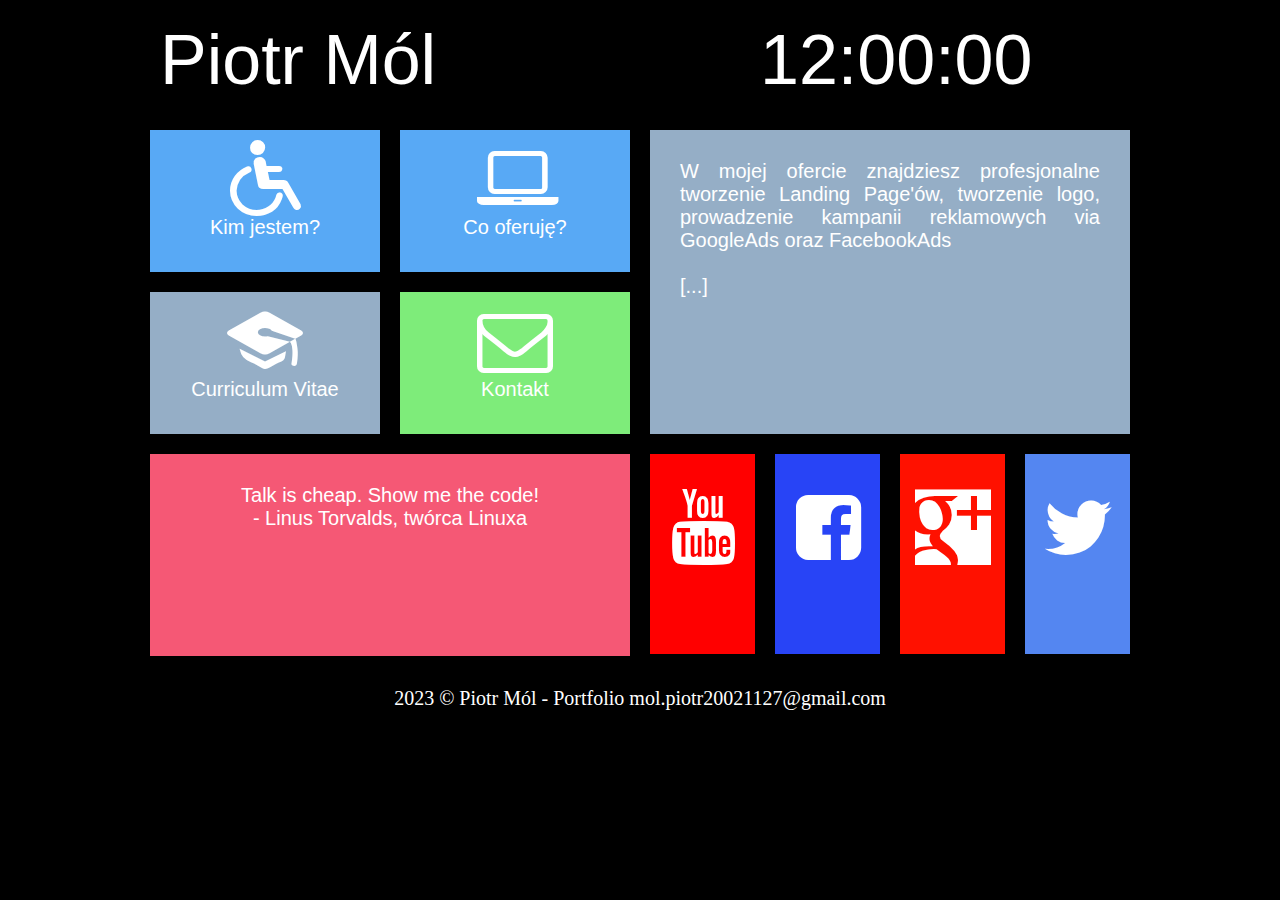
==== co-oferuje.html @ b84a2868 "Add files via upload" ====
<!DOCTYPE HTML>
<html lang="pl">
<head>
	<!-- Google tag (gtag.js) -->
<script async src="https://www.googletagmanager.com/gtag/js?id=G-7K913E9GDN"></script>
<script>
  window.dataLayer = window.dataLayer || [];
  function gtag(){dataLayer.push(arguments);}
  gtag('js', new Date());

  gtag('config', 'G-7K913E9GDN');
</script>
	<meta charset="utf-8" />
	<meta http-equiv="X-UA-Compatible" content="IE=edge,chrome=1" />
	<link rel="stylesheet" type="text/css" href="style.css">
	<link rel="stylesheet" href="css/fontello.css" type="text/css" />
	<meta name="description" content="Opis strony">
	<meta name="keywords" content="Portfolio, Programista">		
</head>

<body>
<div id="container">
	<div class="rectangle">
		<div id="logo">Piotr Mól</div>
		<div id="zegar">12:00:00</div>
		<div style="clear: both;"></div>
	</div>
	<div class="square">
		<div class="tile1">
			<i class="icon-accessibility"></i></br>
			<a class ="href-color" href="kim-jestem.html" >Kim jestem?</a>
		</div>
		
		<div class="tile1">
			<i class="icon-laptop"></i></br>
			<a class ="href-color" href="co-oferuje.html">Co oferuję?</a>
		</div>
		
		<div class="tile2">
			<i class="icon-graduation-cap"></i></br>
			<a class ="href-color" href="cv.html">Curriculum Vitae</a>
		</div>
		
		<div class="tile3">
			<i class="icon-mail"></i></br>
			<a class ="href-color" href="kontakt.html">Kontakt</a>
		</div>

		<div class="tile4">
		Talk is cheap. Show me the code!<br/>- Linus Torvalds, twórca Linuxa
		
		</div>
	</div>
	<div class="square">
		<div class="tile5">
			W mojej ofercie znajdziesz profesjonalne tworzenie Landing Page'ów, tworzenie logo, prowadzenie kampanii reklamowych via GoogleAds oraz FacebookAds<br/><br/>
			[...]
		</div>
		<div class="yt">
			<i class="icon-youtube"></i>
		</div>

		<div class="fb">
			<i class="icon-facebook-squared"></i>
		</div>

		<div class="gplus">
			<i class="icon-googleplus"></i>
		</div>

		<div class="twitter">
			<i class="icon-twitter"></i>
		</div>
	</div>
	<div style="visibility: hidden;">a</div>
</div>
</body>
<footer>
	<div style="text-align: center;">
		2023 &copy; Piotr Mól - Portfolio mol.piotr20021127@gmail.com
	</div>
</footer>
</html>
---- style.css ----
body
{
background-color: black;
color: white;
font-size: 20px;
font-family: 'Times New Roman', Times, serif;
}

#container
{
width: 1000px;
margin-left: auto;
margin-right: auto;
}

.rectangle
{
width: 960px;
margin: 20px;
text-align: center;
}

#logo
{
float: left;
width: 600px;
font-size: 70px;
text-align: left;
font-family: Verdana, Geneva, Tahoma, sans-serif;
}

#zegar
{
float: left;
font-family: Verdana, Geneva, Tahoma, sans-serif;
font-size: 70px;

}

.square
{
width: 500px;
float: left;
color: #ffffff;
font-family: Verdana, Geneva, Tahoma, sans-serif;
}

.href-color
{
    color: #ffffff;
    font-family: Verdana, Geneva, Tahoma, sans-serif;
    text-decoration: none;
}

.tile1
{
margin: 10px;
width: 230px;
height: 142px;
background-color: rgb(88, 169, 245);
float: left;
text-align: center; 
}

.tile2
{
margin: 10px;
width: 230px;
height: 142px;
background-color: rgb(149, 174, 198);
float: left;
text-align: center
}

.tile3
{
margin: 10px;
width: 230px;
height: 142px;
background-color: rgb(126, 236, 122);
float: left;
text-align: center
}

.tile4
{
margin: 10px;
padding: 30px;
width: 420px;
height: 142px;
background-color: rgb(245, 88, 117);
float: left;
text-align: center;
}

.tile5
{
margin: 10px;
padding: 30px;
width: 420px;
height: 244px;
background-color: rgb(149, 174, 198);
text-align: justify;
}

.yt
{
    margin: 10px;
    width: 105px;
    height: 200px;
    background-color: red;
    float: left;
}

.fb
{
    margin: 10px;
    width: 105px;
    height: 200px;
    background-color: rgb(40, 68, 246);
    float: left;
}

.gplus
{
    margin: 10px;
    width: 105px;
    height: 200px;
    background-color: rgb(255, 17, 0);
    float: left;
}

.twitter
{
    margin: 10px;
    width: 105px;
    height: 200px;
    background-color: rgb(84, 134, 241);
    float: left;
}
---- css/fontello.css ----
@font-face {
  font-family: 'fontello';
  src: url('../font/fontello.eot?56665834');
  src: url('../font/fontello.eot?56665834#iefix') format('embedded-opentype'),
       url('../font/fontello.woff2?56665834') format('woff2'),
       url('../font/fontello.woff?56665834') format('woff'),
       url('../font/fontello.ttf?56665834') format('truetype'),
       url('../font/fontello.svg?56665834#fontello') format('svg');
  font-weight: normal;
  font-style: normal;
}
/* Chrome hack: SVG is rendered more smooth in Windozze. 100% magic, uncomment if you need it. */
/* Note, that will break hinting! In other OS-es font will be not as sharp as it could be */
/*
@media screen and (-webkit-min-device-pixel-ratio:0) {
  @font-face {
    font-family: 'fontello';
    src: url('../font/fontello.svg?56665834#fontello') format('svg');
  }
}
*/
[class^="icon-"]:before, [class*=" icon-"]:before {
  font-family: "fontello";
  font-style: normal;
  font-weight: normal;
  speak-as: never;

  display: inline-block;
  text-decoration: inherit;
  width: 1em;
  margin-right: .2em;
  text-align: center;
  /* opacity: .8; */

  /* For safety - reset parent styles, that can break glyph codes*/
  font-variant: normal;
  text-transform: none;

  /* fix buttons height, for twitter bootstrap */
  line-height: 1em;

  /* Animation center compensation - margins should be symmetric */
  /* remove if not needed */
  margin-left: .2em;

  /* you can be more comfortable with increased icons size */
  /* font-size: 120%; */

  /* Font smoothing. That was taken from TWBS */
  -webkit-font-smoothing: antialiased;
  -moz-osx-font-smoothing: grayscale;

  /* Uncomment for 3D effect */
  /* text-shadow: 1px 1px 1px rgba(127, 127, 127, 0.3); */
}

.icon-mail:before { content: '\e801'; font-size: 76px; margin-top: 10px;} /* '' */
.icon-accessibility:before { content: '\e802'; font-size: 76px; margin-top: 10px;} /* '' */
.icon-graduation-cap:before { content: '\e803'; font-size: 76px; margin-top: 10px;} /* '' */
.icon-laptop:before { content: '\f109'; font-size: 76px; margin-top: 10px;} /* '' */
.icon-googleplus:before { content: '\e800'; font-size: 76px; margin-top: 35px;} /* '' */
.icon-twitter:before { content: '\f099'; font-size: 76px; margin-top: 35px;} /* '' */
.icon-youtube:before { content: '\f167'; font-size: 76px; margin-top: 35px;} /* '' */
.icon-facebook-squared:before { content: '\f308'; font-size: 76px; margin-top: 35px;} /* '' */
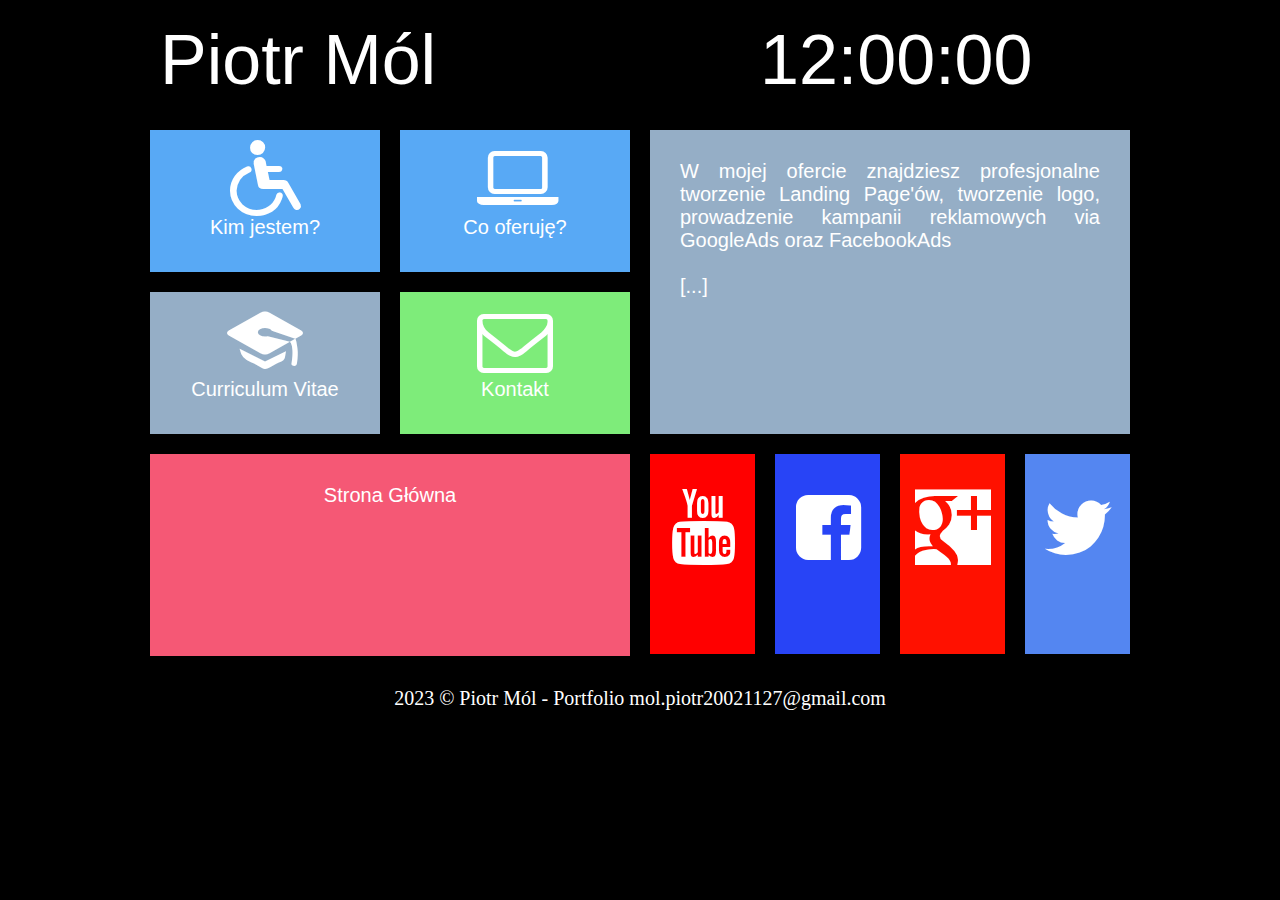
==== commit 7c692012: "Add files via upload" ====
--- a/co-oferuje.html
+++ b/co-oferuje.html
@@ -1,15 +1,14 @@
 <!DOCTYPE HTML>
 <html lang="pl">
 <head>
-	<!-- Google tag (gtag.js) -->
-<script async src="https://www.googletagmanager.com/gtag/js?id=G-7K913E9GDN"></script>
-<script>
-  window.dataLayer = window.dataLayer || [];
-  function gtag(){dataLayer.push(arguments);}
-  gtag('js', new Date());
+	<!-- Google Tag Manager -->
+<script>(function(w,d,s,l,i){w[l]=w[l]||[];w[l].push({'gtm.start':
+	new Date().getTime(),event:'gtm.js'});var f=d.getElementsByTagName(s)[0],
+	j=d.createElement(s),dl=l!='dataLayer'?'&l='+l:'';j.async=true;j.src=
+	'https://www.googletagmanager.com/gtm.js?id='+i+dl;f.parentNode.insertBefore(j,f);
+	})(window,document,'script','dataLayer','GTM-WHXBDBGG');</script>
+	<!-- End Google Tag Manager -->
 
-  gtag('config', 'G-7K913E9GDN');
-</script>
 	<meta charset="utf-8" />
 	<meta http-equiv="X-UA-Compatible" content="IE=edge,chrome=1" />
 	<link rel="stylesheet" type="text/css" href="style.css">
@@ -19,6 +18,10 @@
 </head>
 
 <body>
+	<!-- Google Tag Manager (noscript) -->
+<noscript><iframe src="https://www.googletagmanager.com/ns.html?id=GTM-WHXBDBGG"
+	height="0" width="0" style="display:none;visibility:hidden"></iframe></noscript>
+	<!-- End Google Tag Manager (noscript) -->
 <div id="container">
 	<div class="rectangle">
 		<div id="logo">Piotr Mól</div>
@@ -47,8 +50,7 @@
 		</div>
 
 		<div class="tile4">
-		Talk is cheap. Show me the code!<br/>- Linus Torvalds, twórca Linuxa
-		
+			<a class ="href-color" href="index.html">Strona Główna</a>
 		</div>
 	</div>
 	<div class="square">
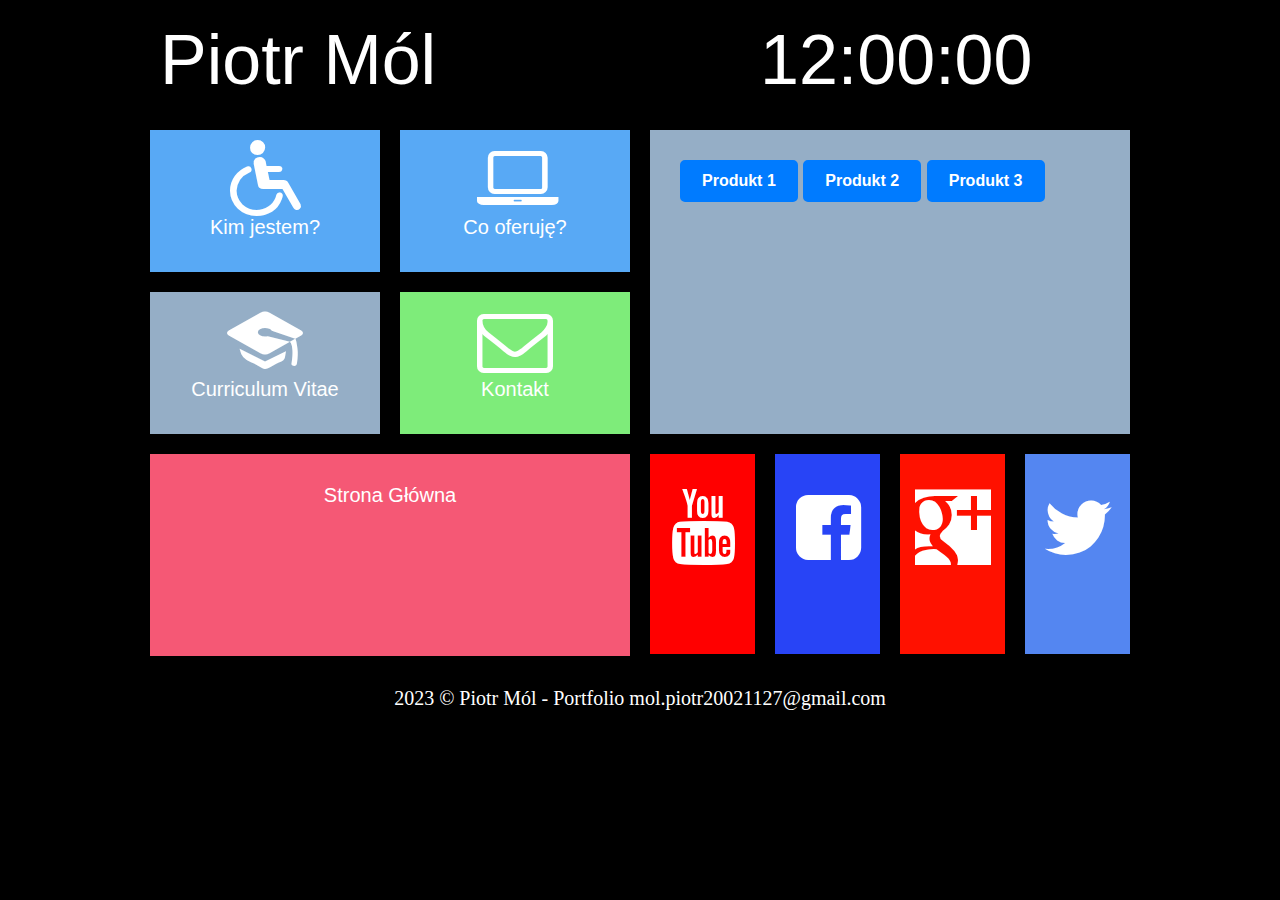
==== commit 711668a3: "Add files via upload" ====
--- a/co-oferuje.html
+++ b/co-oferuje.html
@@ -55,15 +55,16 @@
 	</div>
 	<div class="square">
 		<div class="tile5">
-			W mojej ofercie znajdziesz profesjonalne tworzenie Landing Page'ów, tworzenie logo, prowadzenie kampanii reklamowych via GoogleAds oraz FacebookAds<br/><br/>
-			[...]
+			<a href="https://www.apple.com/iphone-15-pro/" class="buy-button">Produkt 1</a>
+			<a href="https://www.apple.com/macbook-pro/" class="buy-button">Produkt 2</a>
+			<a href="https://www.apple.com/airpods-2nd-generation/" class="buy-button">Produkt 3</a>
 		</div>
 		<div class="yt">
-			<i class="icon-youtube"></i>
+			<i href="https://www.youtube.com/watch?v=ctkW3V0Mh-k" class="icon-youtube"></i>
 		</div>
 
 		<div class="fb">
-			<i class="icon-facebook-squared"></i>
+			<i href="https://www.facebook.com/profile.php?id=100005392664754" class="icon-facebook-squared"></i>
 		</div>
 
 		<div class="gplus">
--- a/style.css
+++ b/style.css
@@ -137,4 +137,23 @@
     height: 200px;
     background-color: rgb(84, 134, 241);
     float: left;
-}+}
+
+.buy-button {
+    display: inline-block;
+    padding: 10px 20px;
+    font-size: 16px;
+    font-weight: bold;
+    text-decoration: none;
+    color: #fff;
+    background-color: #007bff;
+    border: 2px solid #007bff;
+    border-radius: 5px;
+    cursor: pointer;
+    transition: background-color 0.3s, color 0.3s;
+  }
+
+  .buy-button:hover {
+    background-color: #0056b3;
+    border-color: #0056b3;
+  }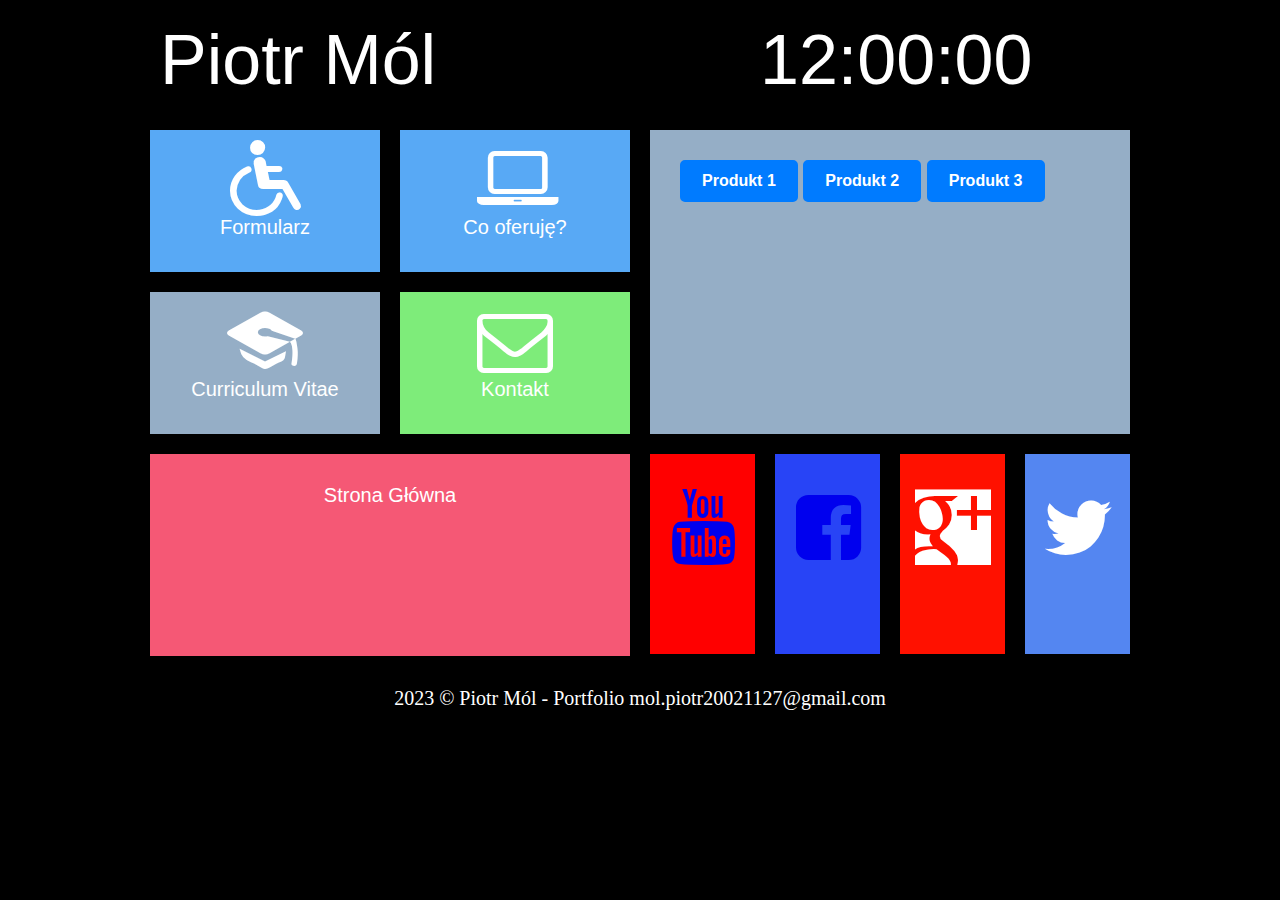
==== commit 1e0b1cf6: "Add files via upload" ====
--- a/co-oferuje.html
+++ b/co-oferuje.html
@@ -1,12 +1,16 @@
 <!DOCTYPE HTML>
 <html lang="pl">
 <head>
+	<!-- <script src="/consent.js"></script> -->
+
 	<!-- Google Tag Manager -->
-<script>(function(w,d,s,l,i){w[l]=w[l]||[];w[l].push({'gtm.start':
-	new Date().getTime(),event:'gtm.js'});var f=d.getElementsByTagName(s)[0],
-	j=d.createElement(s),dl=l!='dataLayer'?'&l='+l:'';j.async=true;j.src=
-	'https://www.googletagmanager.com/gtm.js?id='+i+dl;f.parentNode.insertBefore(j,f);
-	})(window,document,'script','dataLayer','GTM-WHXBDBGG');</script>
+	<script>
+		(function(w,d,s,l,i){w[l]=w[l]||[];w[l].push({'gtm.start':
+			new Date().getTime(),event:'gtm.js'});var f=d.getElementsByTagName(s)[0],
+			j=d.createElement(s),dl=l!='dataLayer'?'&l='+l:'';j.async=true;j.src=
+			'https://www.googletagmanager.com/gtm.js?id='+i+dl;f.parentNode.insertBefore(j,f);
+			})(window,document,'script','dataLayer','GTM-WHXBDBGG');
+	</script>
 	<!-- End Google Tag Manager -->
 
 	<meta charset="utf-8" />
@@ -17,11 +21,36 @@
 	<meta name="keywords" content="Portfolio, Programista">		
 </head>
 
-<body>
+<!-- <body onload="initializeConsent()"> -->
+	<body>
+	<!-- <div id="cookieConsentBanner" class="cookie-consent-banner" style="display: none;">
+		<p>
+			Ta strona używa plików cookie. Wybierz swoje preferencje dotyczące plików cookie:
+		</p>
+		<div>
+			<label>
+				<input id="consentNecessary" type="checkbox" value="necessary" checked>Pliki niezbędne
+			</label><br>
+			<label>
+				<input id="consentAnalytics" type="checkbox" value="analytics" checked>Pliki analityczne
+			</label><br>
+			<label>
+				<input id="consentPreferences" type="checkbox" value="preferences" checked>Pliki preferencji
+			</label><br>
+			<label>
+				<input id="consentMarketing" type="checkbox" value="marketing" checked>Pliki marketingowe
+			</label><br>
+		</div>
+		<button id="btnAcceptSelection">Zgoda na wybrane pliki cookie</button>
+		<button id="btnAcceptAll">Zgoda na wszystkie pliki cookie</button>
+		<button id="btnRejectAll">Odrzucenie wszystkich plików cookie</button>
+	</div> -->
+
 	<!-- Google Tag Manager (noscript) -->
 <noscript><iframe src="https://www.googletagmanager.com/ns.html?id=GTM-WHXBDBGG"
 	height="0" width="0" style="display:none;visibility:hidden"></iframe></noscript>
 	<!-- End Google Tag Manager (noscript) -->
+
 <div id="container">
 	<div class="rectangle">
 		<div id="logo">Piotr Mól</div>
@@ -31,7 +60,7 @@
 	<div class="square">
 		<div class="tile1">
 			<i class="icon-accessibility"></i></br>
-			<a class ="href-color" href="kim-jestem.html" >Kim jestem?</a>
+			<a class ="href-color" href="kim-jestem.html" >Formularz</a>
 		</div>
 		
 		<div class="tile1">
@@ -55,16 +84,20 @@
 	</div>
 	<div class="square">
 		<div class="tile5">
-			<a href="https://www.apple.com/iphone-15-pro/" class="buy-button">Produkt 1</a>
-			<a href="https://www.apple.com/macbook-pro/" class="buy-button">Produkt 2</a>
-			<a href="https://www.apple.com/airpods-2nd-generation/" class="buy-button">Produkt 3</a>
+			<a id="product" name="iPhone 15 Pro" href="https://www.apple.com/iphone-15-pro/" class="buy-button">Produkt 1</a>
+			<a id="product" name="MacBook Pro" href="https://www.apple.com/macbook-pro/" class="buy-button">Produkt 2</a>
+			<a id="product" name="AirPods 2nd Generation" href="https://www.apple.com/airpods-2nd-generation/" class="buy-button">Produkt 3</a>
 		</div>
 		<div class="yt">
-			<i href="https://www.youtube.com/watch?v=ctkW3V0Mh-k" class="icon-youtube"></i>
+			<a href="https://www.youtube.com/watch?v=ctkW3V0Mh-k" target="_blank">
+				<i class="icon-youtube"></i>
+			</a>
 		</div>
 
 		<div class="fb">
-			<i href="https://www.facebook.com/profile.php?id=100005392664754" class="icon-facebook-squared"></i>
+			<a href="https://www.facebook.com/profile.php?id=100005392664754" target="_blank">
+				<i class="icon-facebook-squared"></i>
+			</a>
 		</div>
 
 		<div class="gplus">
